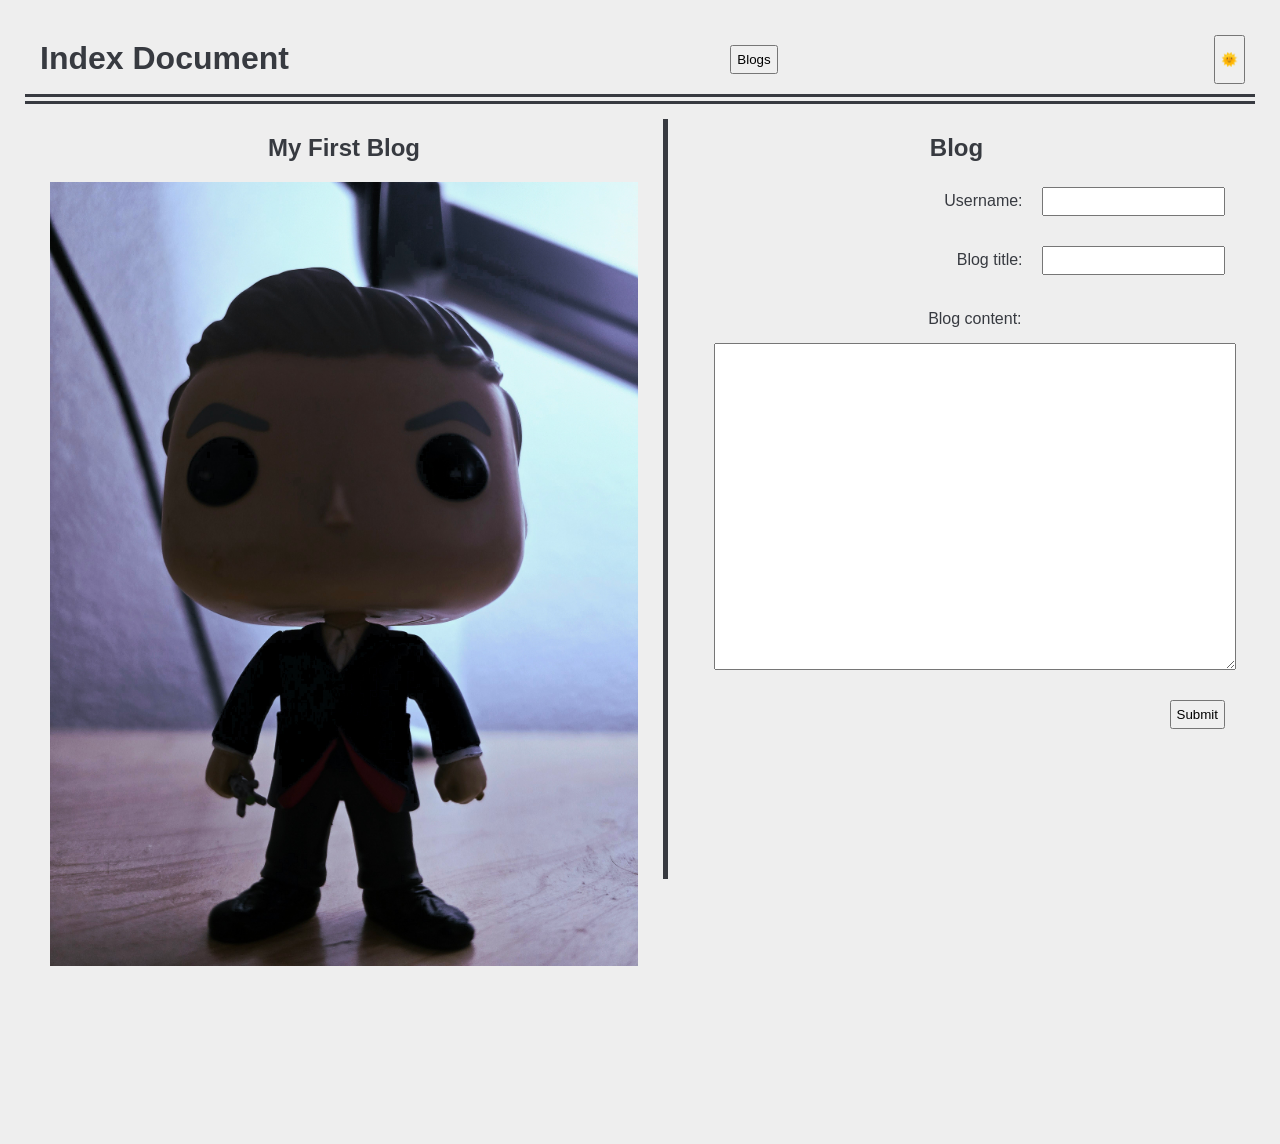
==== index.html @ a1871fa4 "added the html structure for the blogs page, as well as a button on index to go to blogs without hav" ====
<!DOCTYPE html>
<html lang="en">

<head>
    <meta charset="UTF-8">
    <meta name="viewport" content="width=device-width, initial-scale=1.0">

    <link rel="stylesheet" href="./assets/css/styles.css">

    <title>Marketing User Portfolio</title>
</head>

<body data-state="light-mode" data-bg-light="var(--main-light-color)" data-bg-dark="var(--main-dark-color)">

    <header class="header">

        <h1>Index Document</h1>
        
        <a href="./blog.html"><input class="blogs-button" type="button" value="Blogs"></a>

        <input type="button" class="light-dark-mode-button" value="🌞">

    </header>

    <main class="main">

        <hero class="hero">

            <h2>My First Blog</h2>

            <img src="./assets/images/DWPop.jpg" alt="Picture of a Doctor Who Pop Figure">

        </hero>

        <form action="" class="blog-form">

            <h2>Blog</h2>

            <div class="blog-item">
                <label for="username">Username: </label>
                <input type="text" name="username" id="username" required />
            </div>

            <div class="blog-item">
                <label for="contentTitle">Blog title: </label>
                <input type="text" name="content-title" id="contentTitle" required />
            </div>

            <div class="blog-item content-area">
                <label for="content" class="content-label">Blog content: </label>
                <textarea class="content-box" name="content" id="content" required></textarea>
            </div>

            <div class="blog-item">
                    <button>Submit</button>
            </div>

        </form>
        <script src="./assets/js/logic.js"></script>

    </main>

</body>

</html>
---- assets/css/styles.css ----
:root {
    --main-light-color: #EEEEEE;
    --main-dark-color: #686d76;
    --main-dark-contrast: #373A40;
    --main-color-contrast: #DC5F00;
}

* {
    margin: 5px;
    padding: 5px;
    font-family: Arial, Helvetica, sans-serif;
}

body {
    background-color: var(--main-light-color);
    color: var(--main-dark-contrast);
}

header {
    display: flex;
    justify-content: space-between;
    border-bottom: double 10px var(--main-dark-contrast);
}

.light-dark-mode-button:hover {
    box-shadow: 5px 5px 10px black;
}

.main {
    display: flex;
    height: 1000px;
}

.hero {
    display: flex;
    flex-direction: column;
    align-items: center;
    width: 50%;
}

.hero img {
    height: 80%;
}

.blog-form {
    display: flex;
    flex-direction: column;
    justify-content: top;
    align-items: end;
    width: 50%;
    height: 75%;
    border-left: solid 5px var(--main-dark-contrast);
}

.blog-form h2 {
    align-self: center;
}

.content-area {
    display: flex;
    flex-direction: column;
    justify-content: center;
    align-items: center;
    width: 90%;
    height: 50%;
}

.content-box {
    width: 100%;
    height: 100%;
}
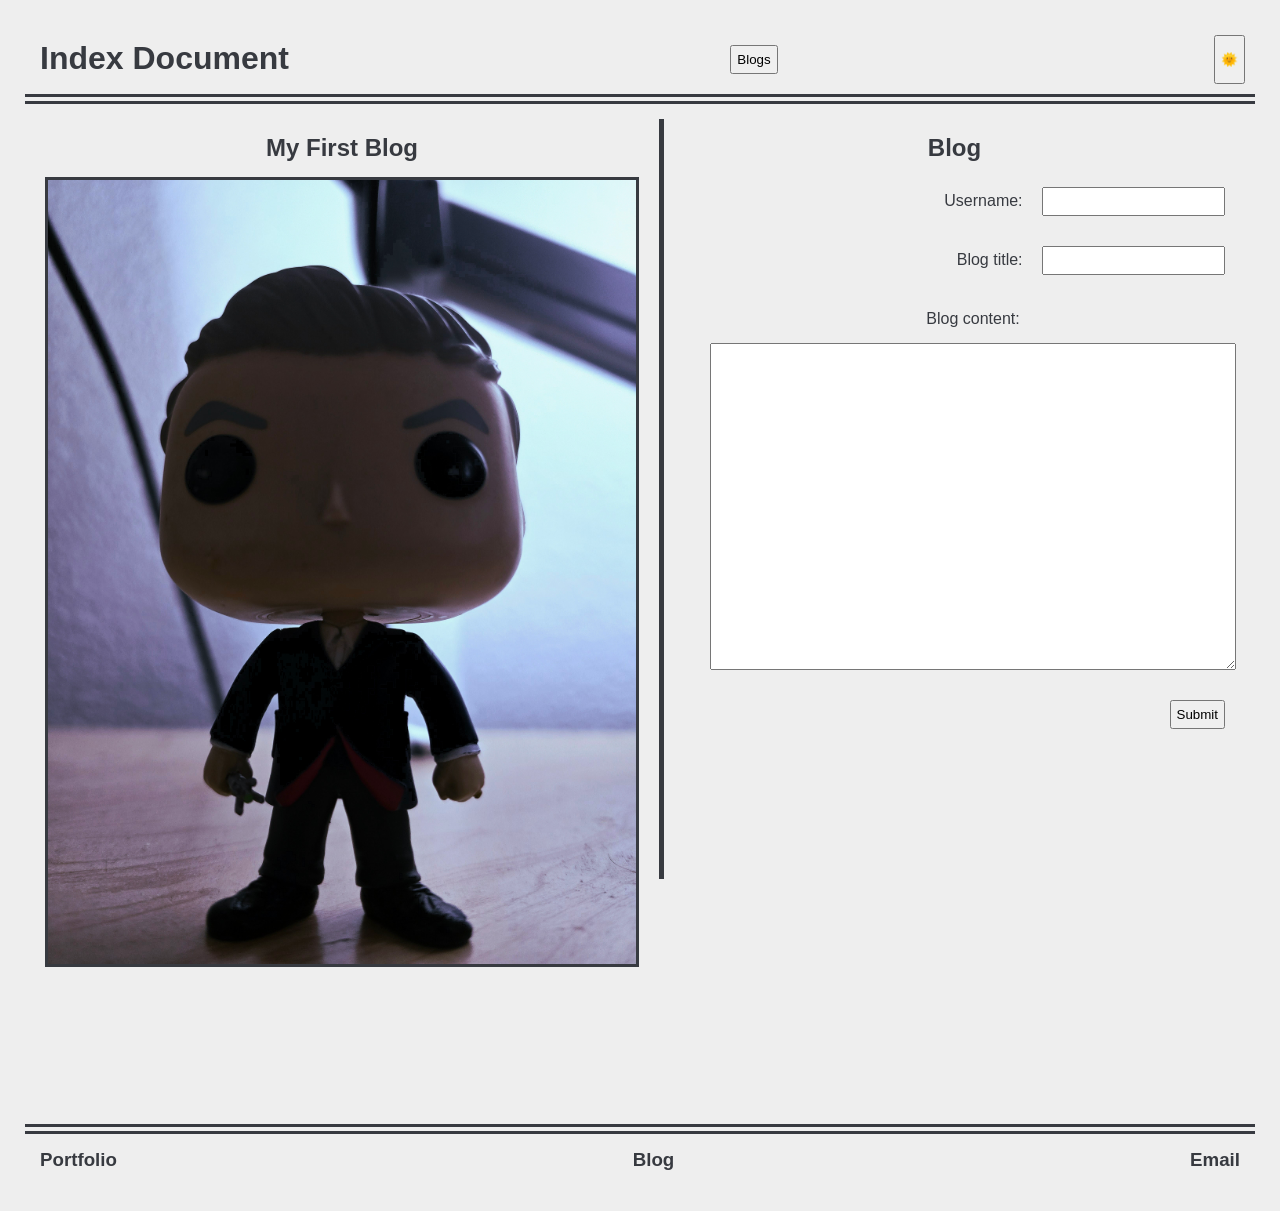
==== commit f5b569af: "added the footer with link to portfolio and faux email." ====
--- a/index.html
+++ b/index.html
@@ -60,6 +60,12 @@
 
     </main>
 
+    <footer class="footer">
+        <h3>Portfolio</h3>
+        <h3>Blog</h3>
+        <h3>Email</h3>
+    </footer>
+
 </body>
 
 </html>
--- a/assets/css/styles.css
+++ b/assets/css/styles.css
@@ -12,7 +12,7 @@
 }
 
 body {
-    background-color: var(--main-light-color);
+    background: var(--main-light-color);
     color: var(--main-dark-contrast);
 }
 
@@ -23,7 +23,7 @@
 }
 
 .light-dark-mode-button:hover {
-    box-shadow: 5px 5px 10px black;
+    box-shadow: 5px 5px 10px var(--main-color-contrast);
 }
 
 .main {
@@ -39,6 +39,8 @@
 }
 
 .hero img {
+    padding: 0;
+    border: solid var(--main-dark-contrast);
     height: 80%;
 }
 
@@ -68,4 +70,10 @@
 .content-box {
     width: 100%;
     height: 100%;
+}
+
+footer {
+    display: flex;
+    justify-content: space-between;
+    border-top: double 10px var(--main-dark-contrast);
 }
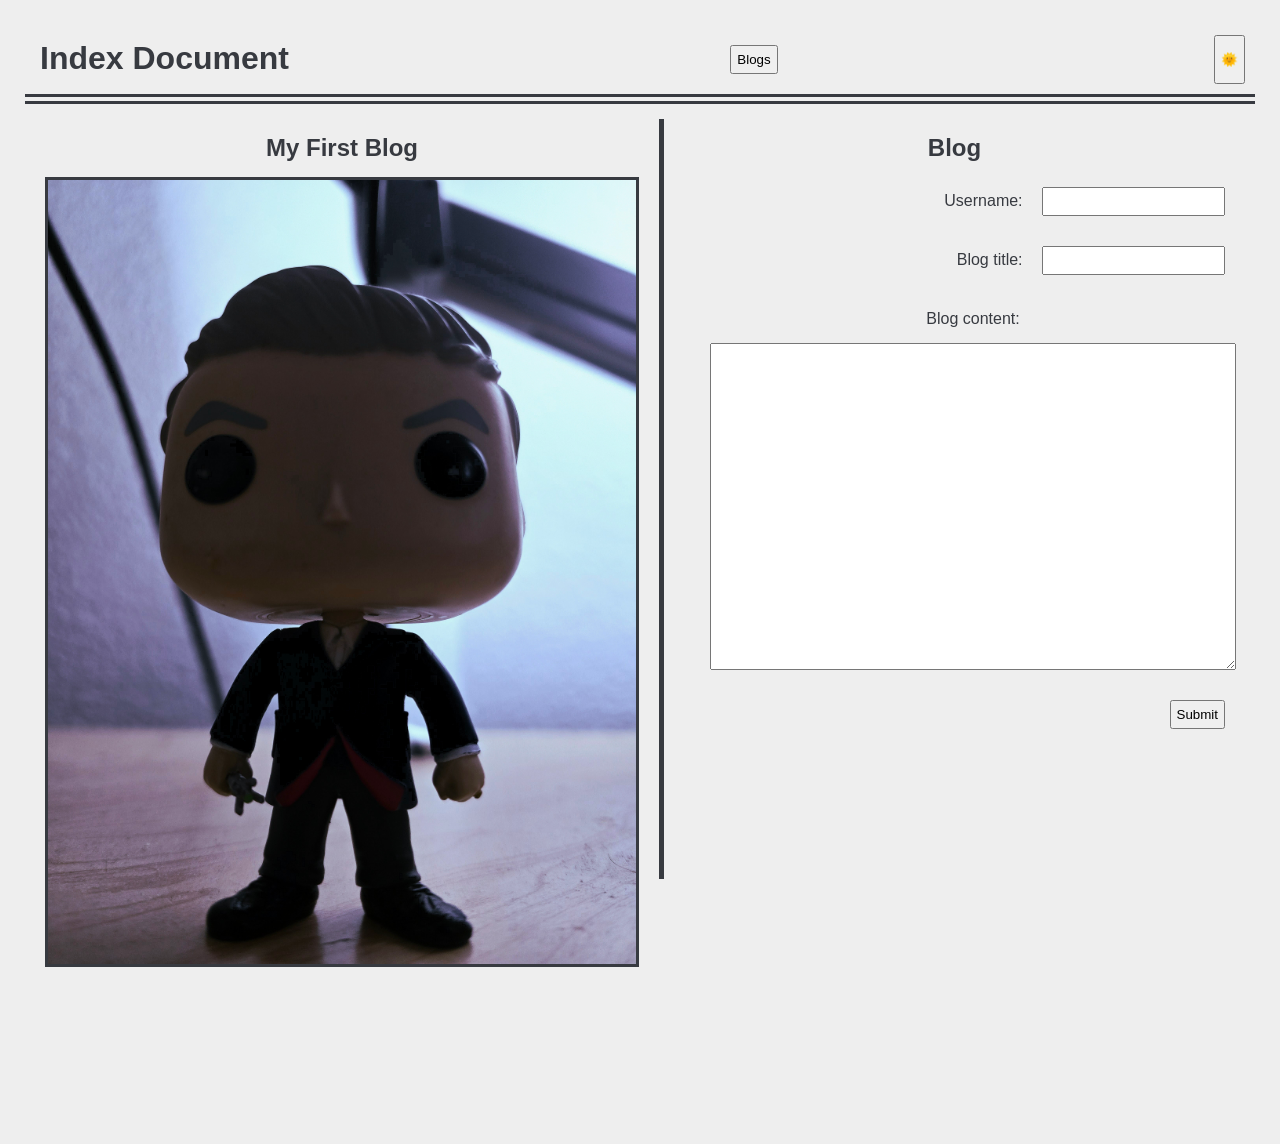
==== commit c7bf426f: "Merge pull request #4 from horizonbound0/feature/index-blog-html-structure Feature/index blog html s" ====
--- a/index.html
+++ b/index.html
@@ -60,12 +60,6 @@
 
     </main>
 
-    <footer class="footer">
-        <h3>Portfolio</h3>
-        <h3>Blog</h3>
-        <h3>Email</h3>
-    </footer>
-
 </body>
 
 </html>
--- a/assets/css/styles.css
+++ b/assets/css/styles.css
@@ -70,10 +70,4 @@
 .content-box {
     width: 100%;
     height: 100%;
-}
-
-footer {
-    display: flex;
-    justify-content: space-between;
-    border-top: double 10px var(--main-dark-contrast);
 }
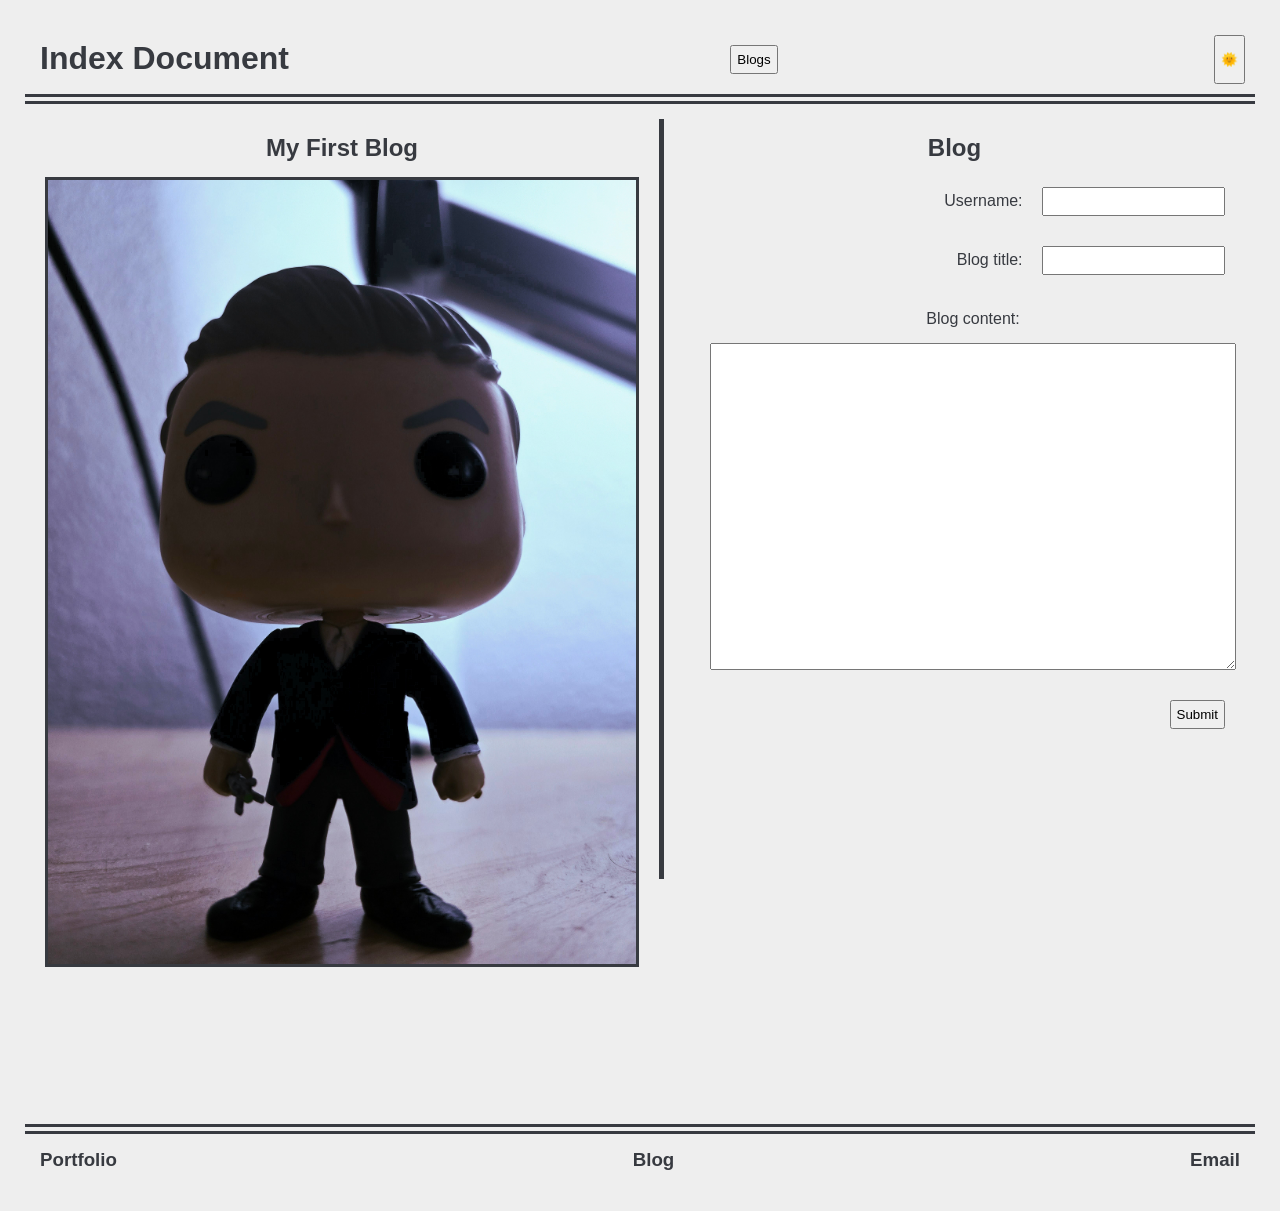
==== commit 69c24b02: "Merge pull request #5 from horizonbound0/feature/index-blog-html-structure Feature/index blog html s" ====
--- a/index.html
+++ b/index.html
@@ -60,6 +60,12 @@
 
     </main>
 
+    <footer class="footer">
+        <h3>Portfolio</h3>
+        <h3>Blog</h3>
+        <h3>Email</h3>
+    </footer>
+
 </body>
 
 </html>
--- a/assets/css/styles.css
+++ b/assets/css/styles.css
@@ -70,4 +70,10 @@
 .content-box {
     width: 100%;
     height: 100%;
+}
+
+footer {
+    display: flex;
+    justify-content: space-between;
+    border-top: double 10px var(--main-dark-contrast);
 }
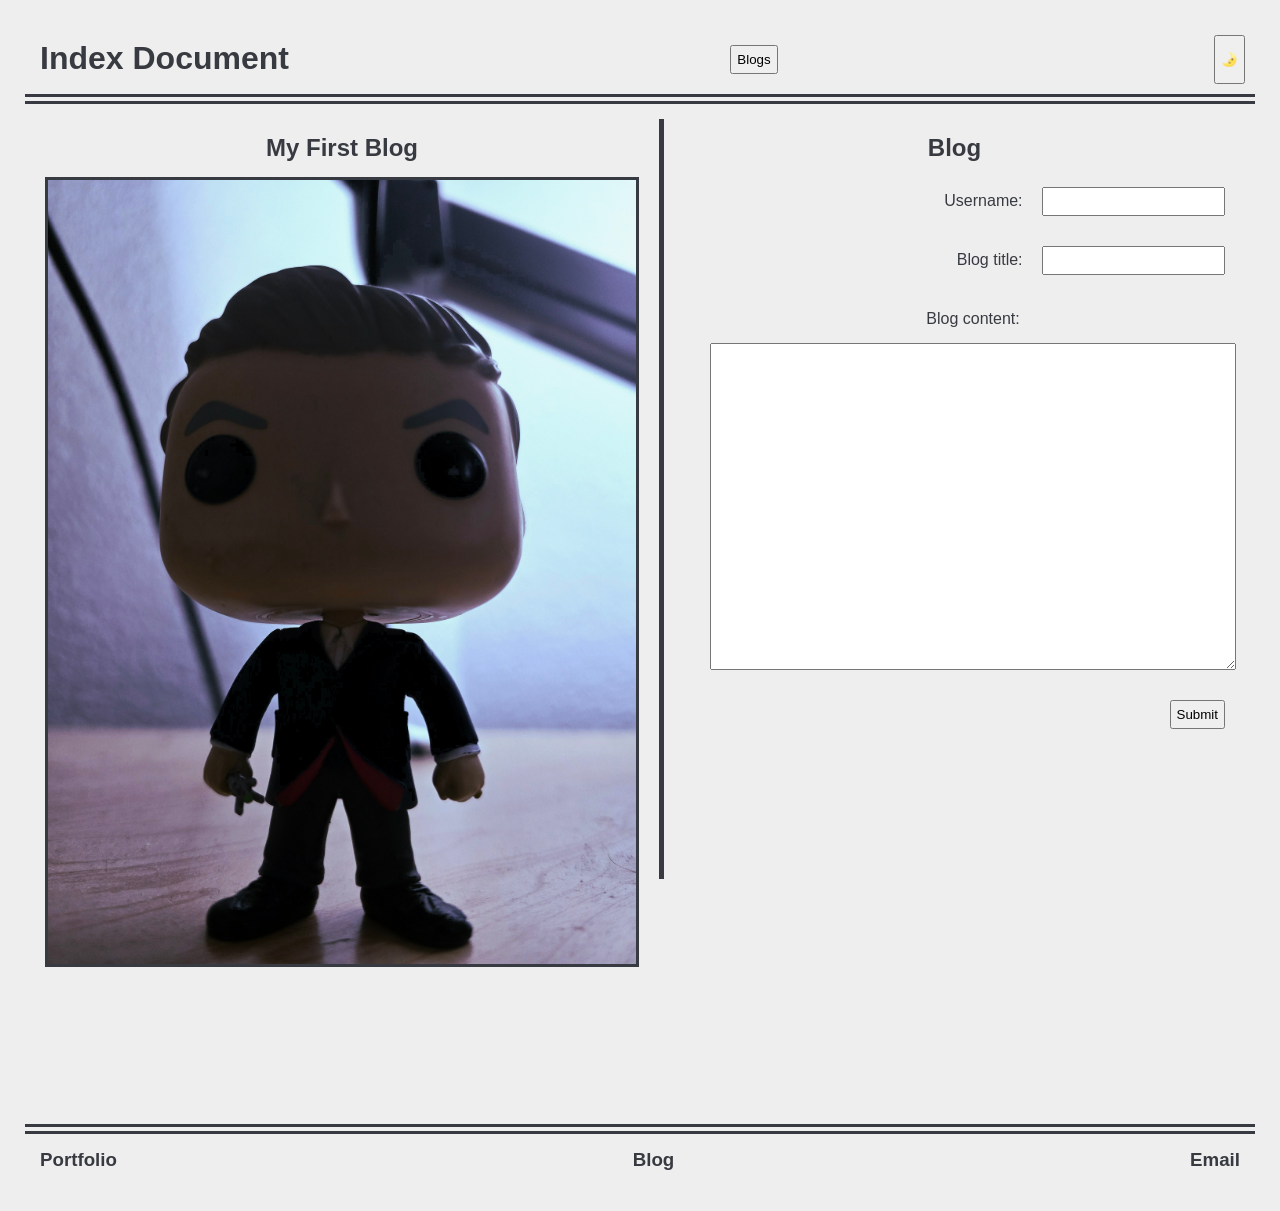
==== commit 656cf794: "finished the dark mode button logic." ====
--- a/index.html
+++ b/index.html
@@ -10,7 +10,8 @@
     <title>Marketing User Portfolio</title>
 </head>
 
-<body data-state="light-mode" data-bg-light="var(--main-light-color)" data-bg-dark="var(--main-dark-color)">
+<body 
+data-bg="light">
 
     <header class="header">
 
@@ -18,7 +19,9 @@
         
         <a href="./blog.html"><input class="blogs-button" type="button" value="Blogs"></a>
 
-        <input type="button" class="light-dark-mode-button" value="🌞">
+        <input type="button" class="light-dark-mode-button" value="🌛"
+        data-light="🌞"
+        data-dark="🌛">
 
     </header>
 
@@ -42,17 +45,17 @@
             </div>
 
             <div class="blog-item">
-                <label for="contentTitle">Blog title: </label>
-                <input type="text" name="content-title" id="contentTitle" required />
+                <label for="content-title">Blog title: </label>
+                <input type="text" name="content-title" id="content-title" required />
             </div>
 
             <div class="blog-item content-area">
-                <label for="content" class="content-label">Blog content: </label>
-                <textarea class="content-box" name="content" id="content" required></textarea>
+                <label for="content">Blog content: </label>
+                <textarea name="content" id="content" required></textarea>
             </div>
 
-            <div class="blog-item">
-                    <button>Submit</button>
+            <div class="blog-item submit-button">
+                    <button type="button">Submit</button>
             </div>
 
         </form>
--- a/assets/css/styles.css
+++ b/assets/css/styles.css
@@ -11,9 +11,14 @@
     font-family: Arial, Helvetica, sans-serif;
 }
 
-body {
+body[data-bg="light"] {
     background: var(--main-light-color);
     color: var(--main-dark-contrast);
+}
+
+body[data-bg="dark"] {
+    background: var(--main-dark-color);
+    color: var(--main-light-color);
 }
 
 header {
@@ -67,7 +72,7 @@
     height: 50%;
 }
 
-.content-box {
+#content {
     width: 100%;
     height: 100%;
 }
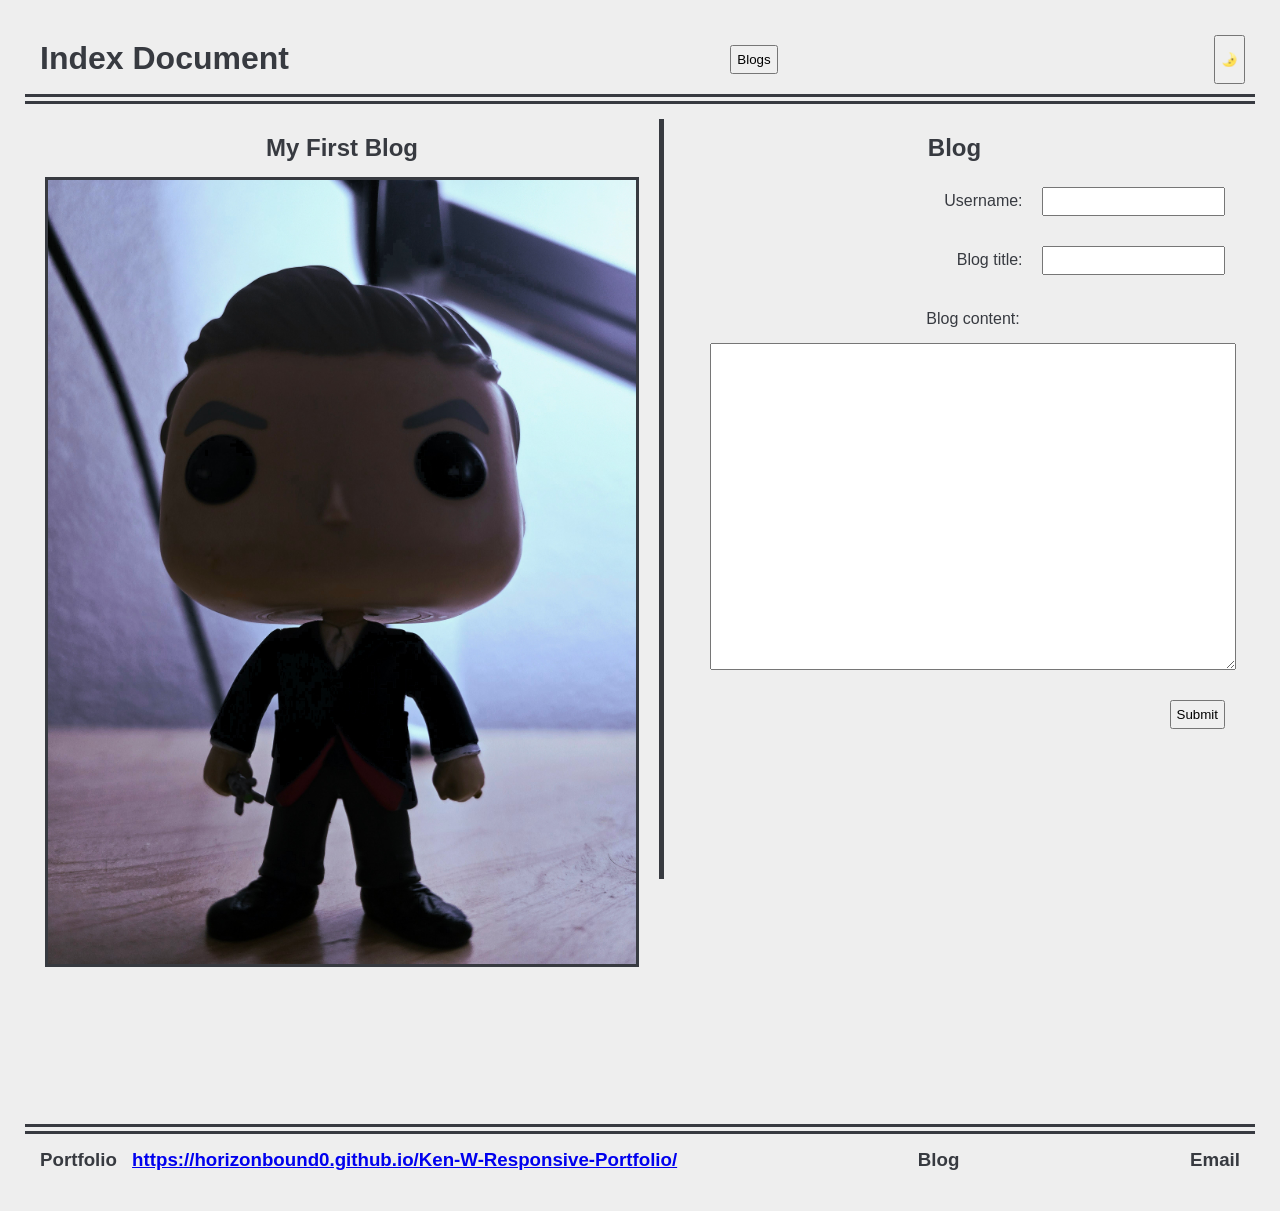
==== commit c6413c1b: "almost forgot the link to my portfolio!" ====
--- a/index.html
+++ b/index.html
@@ -2,12 +2,15 @@
 <html lang="en">
 
 <head>
+    
     <meta charset="UTF-8">
+
     <meta name="viewport" content="width=device-width, initial-scale=1.0">
 
     <link rel="stylesheet" href="./assets/css/styles.css">
 
     <title>Marketing User Portfolio</title>
+
 </head>
 
 <body 
@@ -55,7 +58,7 @@
             </div>
 
             <div class="blog-item submit-button">
-                    <button type="button">Submit</button>
+                    <button>Submit</button>
             </div>
 
         </form>
@@ -64,7 +67,7 @@
     </main>
 
     <footer class="footer">
-        <h3>Portfolio</h3>
+        <h3>Portfolio <a href="https://horizonbound0.github.io/Ken-W-Responsive-Portfolio/">https://horizonbound0.github.io/Ken-W-Responsive-Portfolio/</a></h3>
         <h3>Blog</h3>
         <h3>Email</h3>
     </footer>
--- a/assets/css/styles.css
+++ b/assets/css/styles.css
@@ -35,6 +35,27 @@
     display: flex;
     height: 1000px;
 }
+
+.main-blogs {
+    display: flex;
+    flex-direction: column;
+    align-content: center;
+    justify-content: start;
+}
+
+
+.blog-card {
+    border: solid 1px;
+}
+
+.blog-title {
+    border-bottom: solid 2px;
+}
+
+.blog-author {
+    justify-self: end;
+}
+
 
 .hero {
     display: flex;
